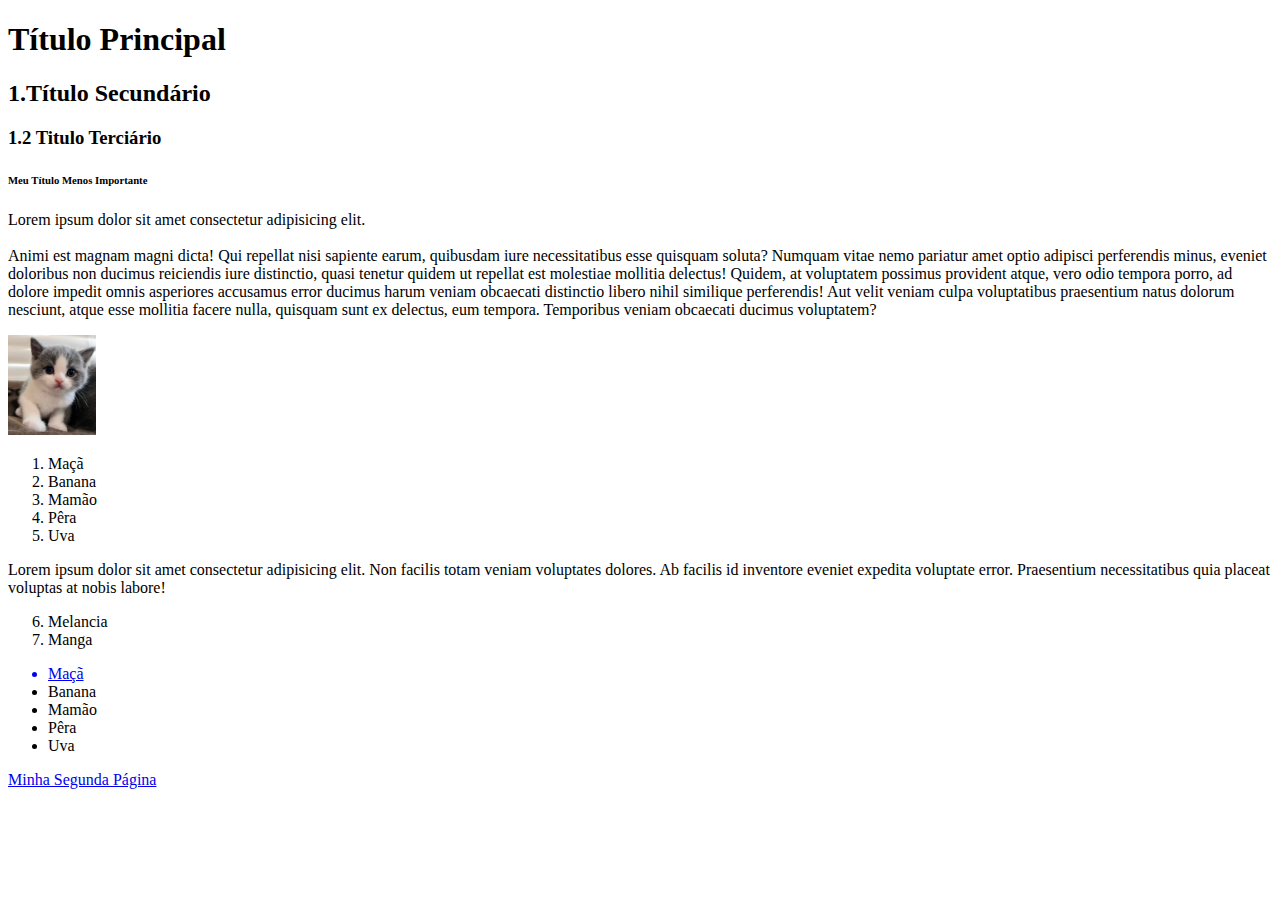
==== pages/index.html @ de8d0c6b "teste" ====
<!DOCTYPE html>
<html lang="en">
<head>
  <meta charset="UTF-8">
  <meta name="viewport" content="width=device-width, initial-scale=1.0">
  <title>Document</title>
</head>
<body>
<!-- Títulos -->
   <h1>Título Principal</h1>
   <h2>1.Título Secundário</h2>
   <h3>1.2 Titulo Terciário</h3>
   <h6>Meu Título Menos Importante</h6>
<!-- Parágrafos -->
   <p>Lorem ipsum dolor sit amet consectetur adipisicing elit. <br> <br> Animi est magnam magni dicta! Qui repellat nisi sapiente earum, quibusdam iure necessitatibus esse quisquam soluta? Numquam vitae nemo pariatur amet optio adipisci perferendis minus, eveniet doloribus non ducimus reiciendis iure distinctio, quasi tenetur quidem ut repellat est molestiae mollitia delectus! Quidem, at voluptatem possimus provident atque, vero odio tempora porro, ad dolore impedit omnis asperiores accusamus error ducimus harum veniam obcaecati distinctio libero nihil similique perferendis! Aut velit veniam culpa voluptatibus praesentium natus dolorum nesciunt, atque esse mollitia facere nulla, quisquam sunt ex delectus, eum tempora. Temporibus veniam obcaecati ducimus voluptatem?</p>

<!-- Imagens -->
  <img src="../imagem/gatinho.jpg" alt="gatinho cinza" height="100">

  
<!-- Listas Ordenadas e Não Ordenadas -->
  <ol>
    <li>Maçã</li>
    <li>Banana</li>
    <li>Mamão</li>
    <li>Pêra</li>
    <li>Uva</li>
  </ol>

  <p>Lorem ipsum dolor sit amet consectetur adipisicing elit. Non facilis totam veniam voluptates dolores. Ab facilis id inventore eveniet expedita voluptate error. Praesentium necessitatibus quia placeat voluptas at nobis labore!</p>

  <ol start="6">
    <li>Melancia</li>
    <li>Manga</li>
  </ol>

  <ul>
    <a href="https://www.apple.com/br" target="_blank"><li>Maçã</li></a>
    <li>Banana</li>
    <li>Mamão</li>
    <li>Pêra</li>
    <li>Uva</li>
  </ul>

  <a href="index2.html">Minha Segunda Página</a>
</body>
</html>
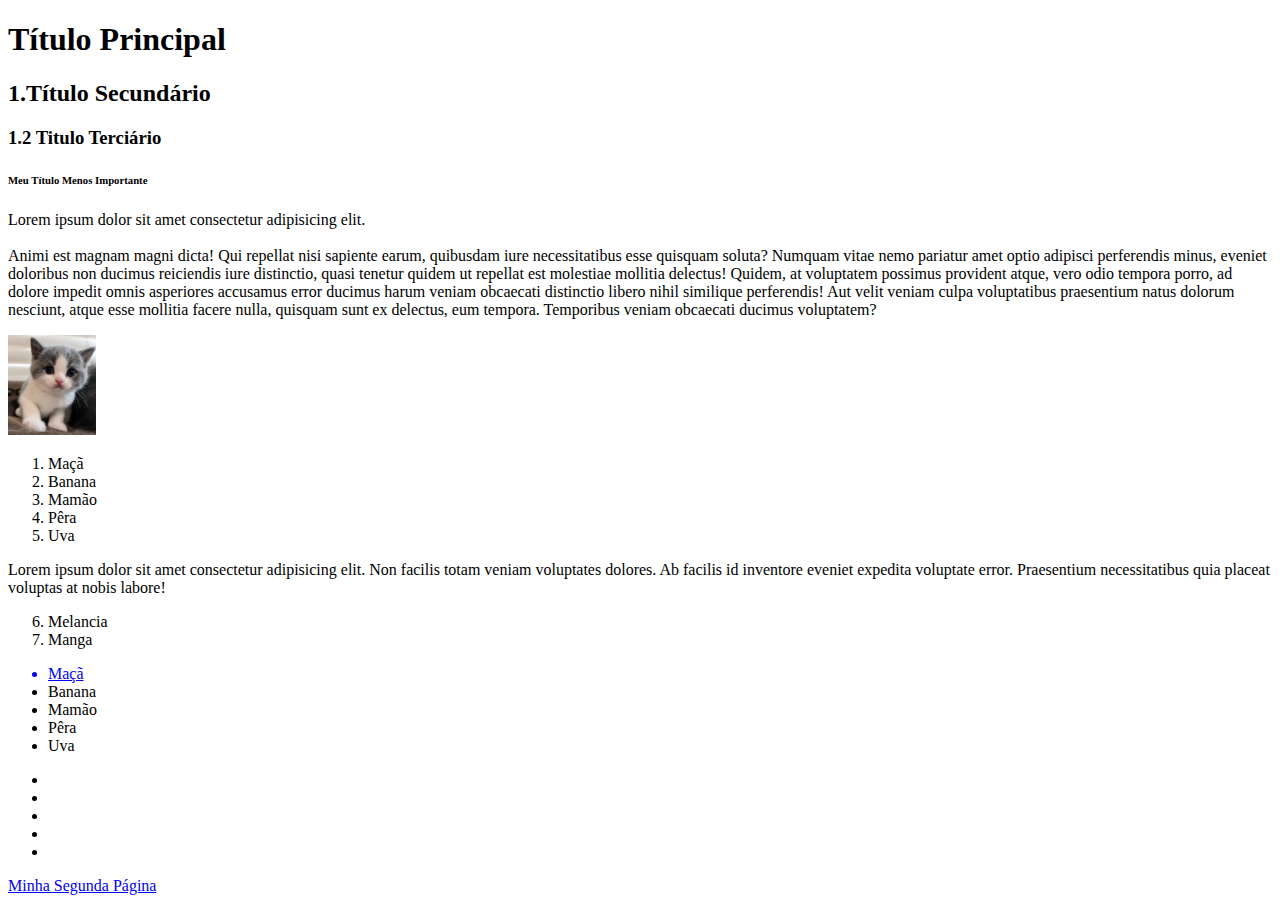
==== commit e68cd279: "adicionei mais uma coisa" ====
--- a/pages/index.html
+++ b/pages/index.html
@@ -41,7 +41,13 @@
     <li>Pêra</li>
     <li>Uva</li>
   </ul>
-
+<ul>
+  <li></li>
+  <li></li>
+  <li></li>
+  <li></li>
+  <li></li>
+</ul>
   <a href="index2.html">Minha Segunda Página</a>
 </body>
 </html>
